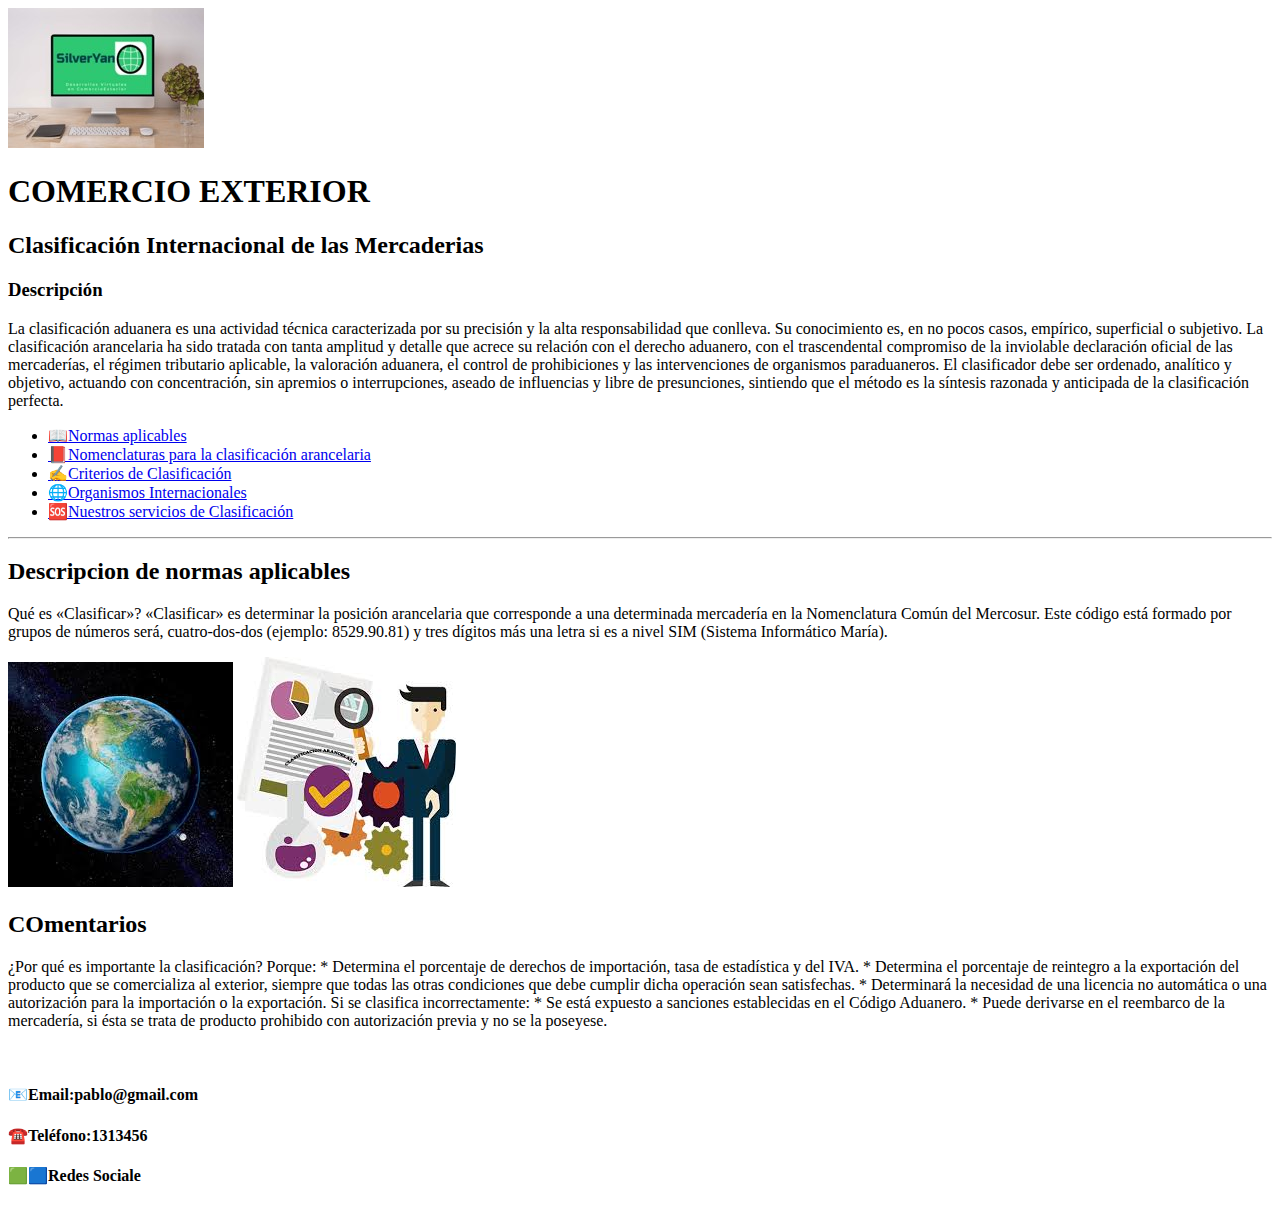
==== index.html @ e67d50fd "primera version del proyecto final" ====
<!DOCTYPE html> <!--es la que define la version y estructura del documento(html5 en este caso)-->
<html lang="en"> <!-- este en es lenguaje usado-->
<head> <!--encabezado-->
    <meta charset="UTF-8"> <!--tipos de simbolos que podes usar-->
    <meta http-equiv="X-UA- compatible" content="IE=Edge"><!--es compatibilidad para usar navegadores viejos-->
    <meta name="viewport" content="width=device-width, initial-scale=1.0"><!--determina la escala o diseño responsive-->
    
    <!-- inicio de estilos CSS-->
    <link rel="stylesheet" href="../proyecto-final/css/style.css">
    <!-- estilos de fuentes ESTO ESTÁ VINCULADO A GOOGLE FONT//////-->
    <link rel="preconnect" href="https://fonts.googleapis.com">
    <link rel="preconnect" href="https://fonts.gstatic.com" crossorigin>
    <link href="https://fonts.googleapis.com/css2?family=Noto+Sans+Elymaic&display=swap" rel="stylesheet">
      
    <title>Comercio Exterior 🌍</title> <!--le el nombre a la web en la pestaña-->
</head>
    <body>
        <header> <!--encabezado--> 
         <img src="./imagenes/silveryan_logo_3.jpg" alt="logo silveryan">
         <h1><strong>COMERCIO EXTERIOR</strong></h1>
         <h2 class="subte">Clasificación Internacional de las Mercaderias</h2>
         <h3>Descripción</h3>  
            <p>La clasificación aduanera es una actividad técnica caracterizada por su precisión y la alta responsabilidad que conlleva.
            Su conocimiento es, en no pocos casos, empírico, superficial o subjetivo.
            La clasificación arancelaria ha sido tratada con tanta amplitud y detalle que acrece su relación con el derecho aduanero, con el trascendental compromiso de la inviolable declaración oficial de las mercaderías, el régimen tributario aplicable, la valoración aduanera, el control de prohibiciones y las intervenciones de organismos paraduaneros.
            El clasificador debe ser ordenado, analítico y objetivo, actuando con concentración, sin apremios o interrupciones, aseado de influencias y libre de presunciones, sintiendo que el método es la síntesis razonada y anticipada de la clasificación perfecta.
            <br>
            </p>
            <nav> 
                <ul> 
                    <li>
                        <a href="../proyecto-final/paginas-vinculadas/normas.html">📖Normas aplicables</a>
                    </li>
                    <li>
                        <a href="../proyecto-final/paginas-vinculadas/nomenclaturas.html">📕Nomenclaturas para la clasificación arancelaria</a>
                    </li>
                    <li>
                        <a href="../proyecto-final/paginas-vinculadas/criterios.html">✍️Criterios de Clasificación</a>
                    </li>
                    <li>
                        <a href="../proyecto-final/paginas-vinculadas/organismos.html">🌐Organismos Internacionales</a>
                    </li>
                    <li>
                        <a href="../proyecto-final/paginas-vinculadas/servicios.html">🆘Nuestros servicios de Clasificación</a>
                    </li>
                </ul>
            <nav/>
        </header> 
            <hr>
        <main>
            <!--seccion 1--un subtitulo y 1 parrfo-->
            <section>
                <h2>
                    Descripcion de normas aplicables
                </h2>
                <p>Qué es «Clasificar»? «Clasificar» es determinar la posición arancelaria que corresponde a una determinada mercadería en la Nomenclatura Común del Mercosur. Este código está formado por grupos de números será, cuatro-dos-dos (ejemplo: 8529.90.81) y tres dígitos más una letra si es a nivel SIM (Sistema Informático María).
                </p>
            </section>

            <!--seccion 2- solo tiene 2 imagenes-->
            <section>
                <img src="./imagenes/mundo.jpeg" alt="globo de planeta tierra">
                <img src="./imagenes/normas aplicables.jpg" alt="normas para clasificar">    
            </section>
                
            <!--seccion 3 un subtitulo y 1 párrafo-->
            <section>
                <h2>COmentarios</h2>
                <p>¿Por qué es importante la clasificación?
                    Porque:
                    * Determina el porcentaje de derechos de importación, tasa de estadística y del IVA.
                    * Determina el porcentaje de reintegro a la exportación del producto que se comercializa al exterior, siempre que todas las otras condiciones que debe cumplir dicha operación sean satisfechas.
                    * Determinará la necesidad de una licencia no automática o una autorización para la importación o la exportación.
                    Si se clasifica incorrectamente:
                    * Se está expuesto a sanciones establecidas en el Código Aduanero.
                    * Puede derivarse en el reembarco de la mercadería, si ésta se trata de producto prohibido con autorización previa y no se la poseyese.
                </p>
            </section>
        </main>
        <br>
    <footer>
        <h4>📧Email:pablo@gmail.com </h4>
        <h4> ☎️Teléfono:1313456</h4>
        <h4>🟩🟦Redes Sociale</h4>
    </footer>
 </body>
</html>
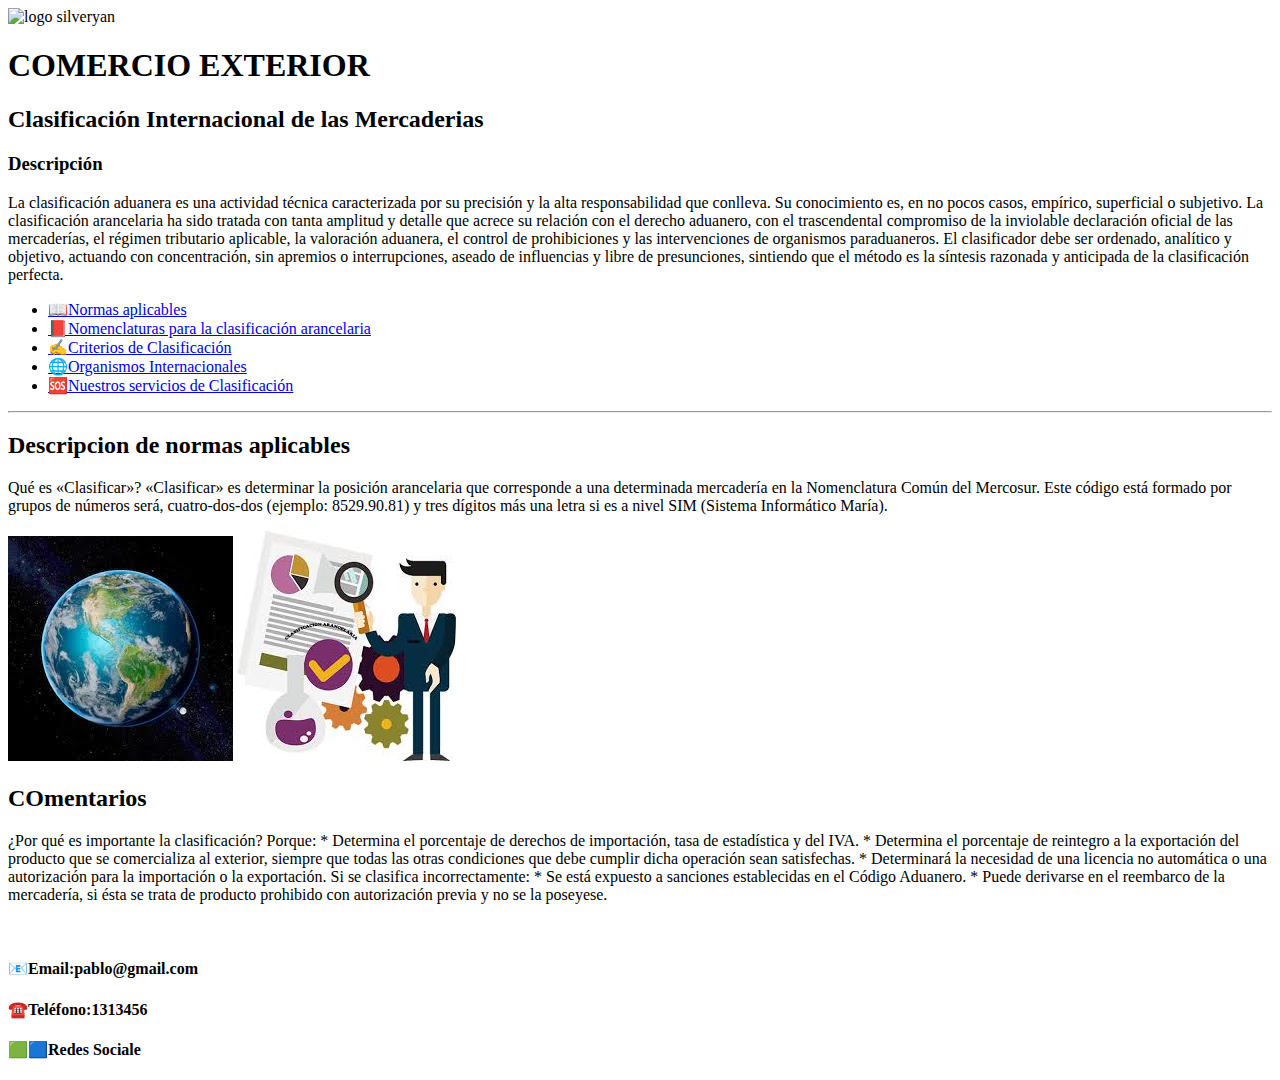
==== commit 2d76246a: "primera version del proyecto final" ====
--- a/index.html
+++ b/index.html
@@ -6,17 +6,12 @@
     <meta name="viewport" content="width=device-width, initial-scale=1.0"><!--determina la escala o diseño responsive-->
     
     <!-- inicio de estilos CSS-->
-    <link rel="stylesheet" href="../proyecto-final/css/style.css">
-    <!-- estilos de fuentes ESTO ESTÁ VINCULADO A GOOGLE FONT//////-->
-    <link rel="preconnect" href="https://fonts.googleapis.com">
-    <link rel="preconnect" href="https://fonts.gstatic.com" crossorigin>
-    <link href="https://fonts.googleapis.com/css2?family=Noto+Sans+Elymaic&display=swap" rel="stylesheet">
-      
+    <link rel="stylesheet" href="C:\CODERHOUSE\Proyecto FInal\Silveyra preentrega 2da clase com 71635\css\style.css">
     <title>Comercio Exterior 🌍</title> <!--le el nombre a la web en la pestaña-->
 </head>
     <body>
         <header> <!--encabezado--> 
-         <img src="./imagenes/silveryan_logo_3.jpg" alt="logo silveryan">
+         <img src="C:\CODERHOUSE\Proyecto FInal\Silveyra preentrega 2da clase com 71635\imagenes\silveryan_logo_3.jpg" alt="logo silveryan">
          <h1><strong>COMERCIO EXTERIOR</strong></h1>
          <h2 class="subte">Clasificación Internacional de las Mercaderias</h2>
          <h3>Descripción</h3>  
@@ -29,19 +24,19 @@
             <nav> 
                 <ul> 
                     <li>
-                        <a href="../proyecto-final/paginas-vinculadas/normas.html">📖Normas aplicables</a>
+                        <a href="C:\CODERHOUSE\Proyecto FInal\Silveyra preentrega 2da clase com 71635\paginas-vinculadas\normas.html">📖Normas aplicables</a>
                     </li>
                     <li>
-                        <a href="../proyecto-final/paginas-vinculadas/nomenclaturas.html">📕Nomenclaturas para la clasificación arancelaria</a>
+                        <a href="C:\CODERHOUSE\Proyecto FInal\Silveyra preentrega 2da clase com 71635\paginas-vinculadas\nomenclaturas.html">📕Nomenclaturas para la clasificación arancelaria</a>
                     </li>
                     <li>
-                        <a href="../proyecto-final/paginas-vinculadas/criterios.html">✍️Criterios de Clasificación</a>
+                        <a href="C:\CODERHOUSE\Proyecto FInal\Silveyra preentrega 2da clase com 71635\paginas-vinculadas\criterios.html">✍️Criterios de Clasificación</a>
                     </li>
                     <li>
-                        <a href="../proyecto-final/paginas-vinculadas/organismos.html">🌐Organismos Internacionales</a>
+                        <a href="C:\CODERHOUSE\Proyecto FInal\Silveyra preentrega 2da clase com 71635\paginas-vinculadas\organismos.html">🌐Organismos Internacionales</a>
                     </li>
                     <li>
-                        <a href="../proyecto-final/paginas-vinculadas/servicios.html">🆘Nuestros servicios de Clasificación</a>
+                        <a href="C:\CODERHOUSE\Proyecto FInal\Silveyra preentrega 2da clase com 71635\paginas-vinculadas\servicios.html">🆘Nuestros servicios de Clasificación</a>
                     </li>
                 </ul>
             <nav/>
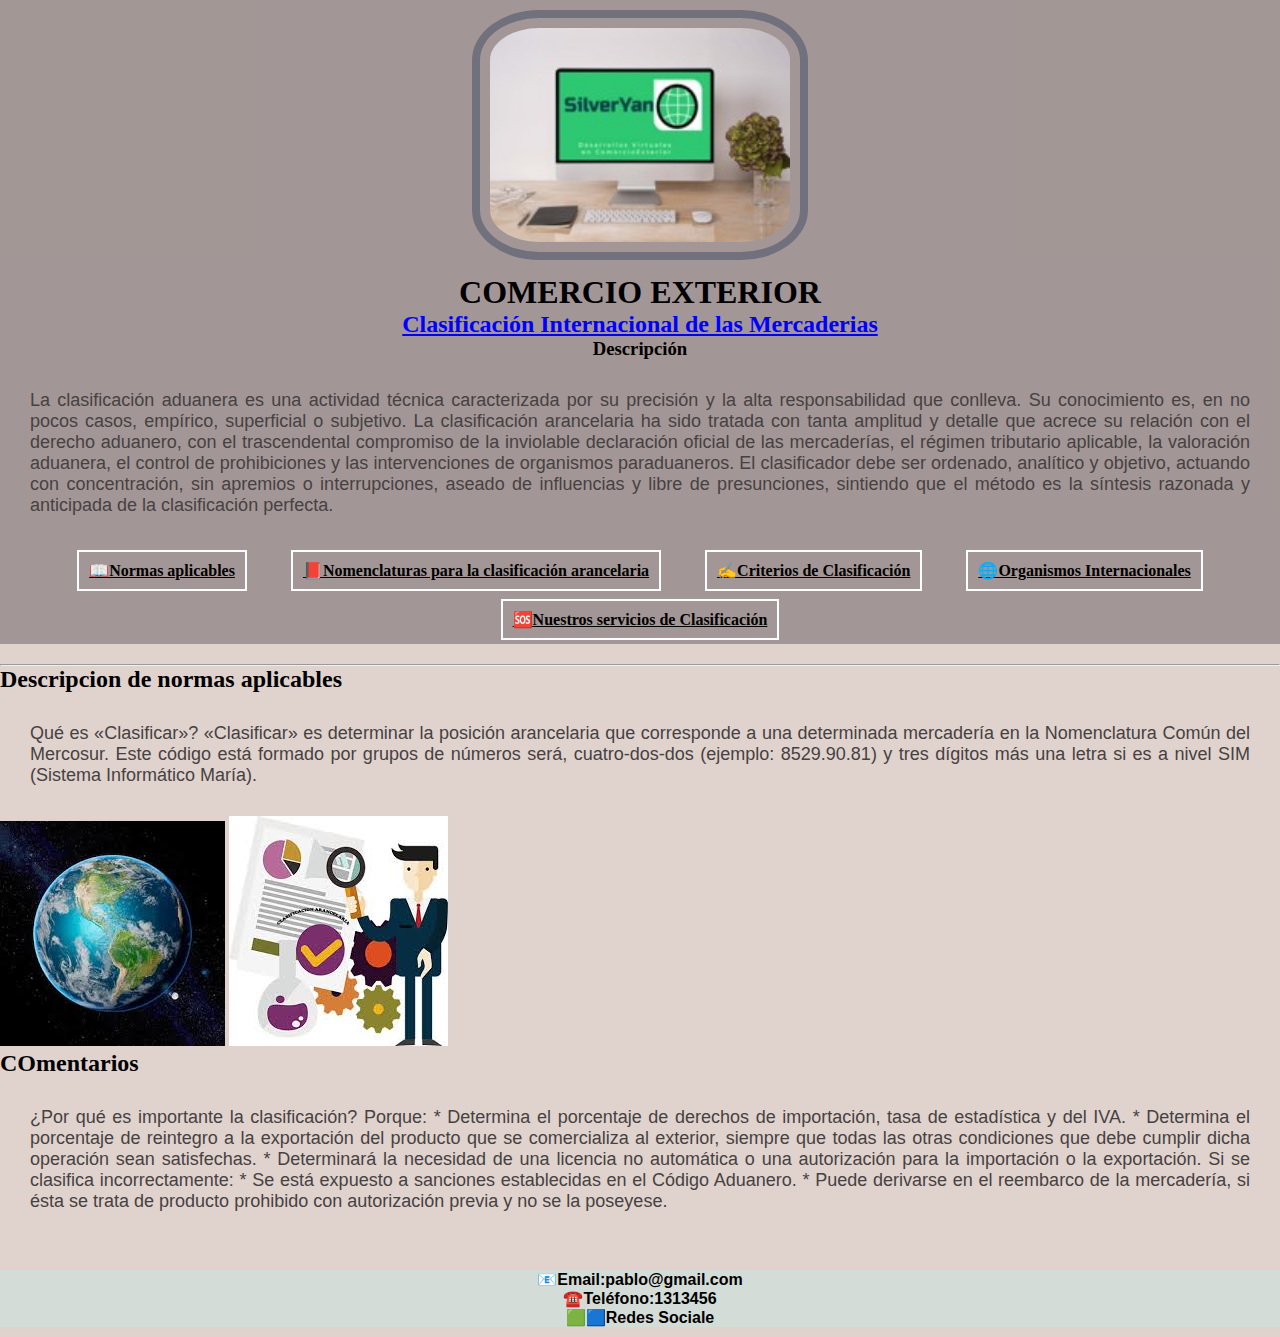
==== commit 75bcac89: "modifique vinculos" ====
--- a/index.html
+++ b/index.html
@@ -5,13 +5,13 @@
     <meta http-equiv="X-UA- compatible" content="IE=Edge"><!--es compatibilidad para usar navegadores viejos-->
     <meta name="viewport" content="width=device-width, initial-scale=1.0"><!--determina la escala o diseño responsive-->
     
-    <!-- inicio de estilos CSS-->
-    <link rel="stylesheet" href="C:\CODERHOUSE\Proyecto FInal\Silveyra preentrega 2da clase com 71635\css\style.css">
+    <!-- inicio de estilos CSS -->
+    <link rel="stylesheet" href="..\css\style.css">
     <title>Comercio Exterior 🌍</title> <!--le el nombre a la web en la pestaña-->
 </head>
     <body>
         <header> <!--encabezado--> 
-         <img src="C:\CODERHOUSE\Proyecto FInal\Silveyra preentrega 2da clase com 71635\imagenes\silveryan_logo_3.jpg" alt="logo silveryan">
+         <img src="../imagenes/silveryan_logo_3.jpg" alt="logo silveryan">
          <h1><strong>COMERCIO EXTERIOR</strong></h1>
          <h2 class="subte">Clasificación Internacional de las Mercaderias</h2>
          <h3>Descripción</h3>  
@@ -24,19 +24,19 @@
             <nav> 
                 <ul> 
                     <li>
-                        <a href="C:\CODERHOUSE\Proyecto FInal\Silveyra preentrega 2da clase com 71635\paginas-vinculadas\normas.html">📖Normas aplicables</a>
+                        <a href="..\paginas-vinculadas\normas.html">📖Normas aplicables</a>
                     </li>
                     <li>
-                        <a href="C:\CODERHOUSE\Proyecto FInal\Silveyra preentrega 2da clase com 71635\paginas-vinculadas\nomenclaturas.html">📕Nomenclaturas para la clasificación arancelaria</a>
+                        <a href="..\paginas-vinculadas\nomenclaturas.html">📕Nomenclaturas para la clasificación arancelaria</a>
                     </li>
                     <li>
-                        <a href="C:\CODERHOUSE\Proyecto FInal\Silveyra preentrega 2da clase com 71635\paginas-vinculadas\criterios.html">✍️Criterios de Clasificación</a>
+                        <a href="..\paginas-vinculadas\criterios.html">✍️Criterios de Clasificación</a>
                     </li>
                     <li>
-                        <a href="C:\CODERHOUSE\Proyecto FInal\Silveyra preentrega 2da clase com 71635\paginas-vinculadas\organismos.html">🌐Organismos Internacionales</a>
+                        <a href="..\paginas-vinculadas\organismos.html">🌐Organismos Internacionales</a>
                     </li>
                     <li>
-                        <a href="C:\CODERHOUSE\Proyecto FInal\Silveyra preentrega 2da clase com 71635\paginas-vinculadas\servicios.html">🆘Nuestros servicios de Clasificación</a>
+                        <a href="..\paginas-vinculadas\servicios.html">🆘Nuestros servicios de Clasificación</a>
                     </li>
                 </ul>
             <nav/>
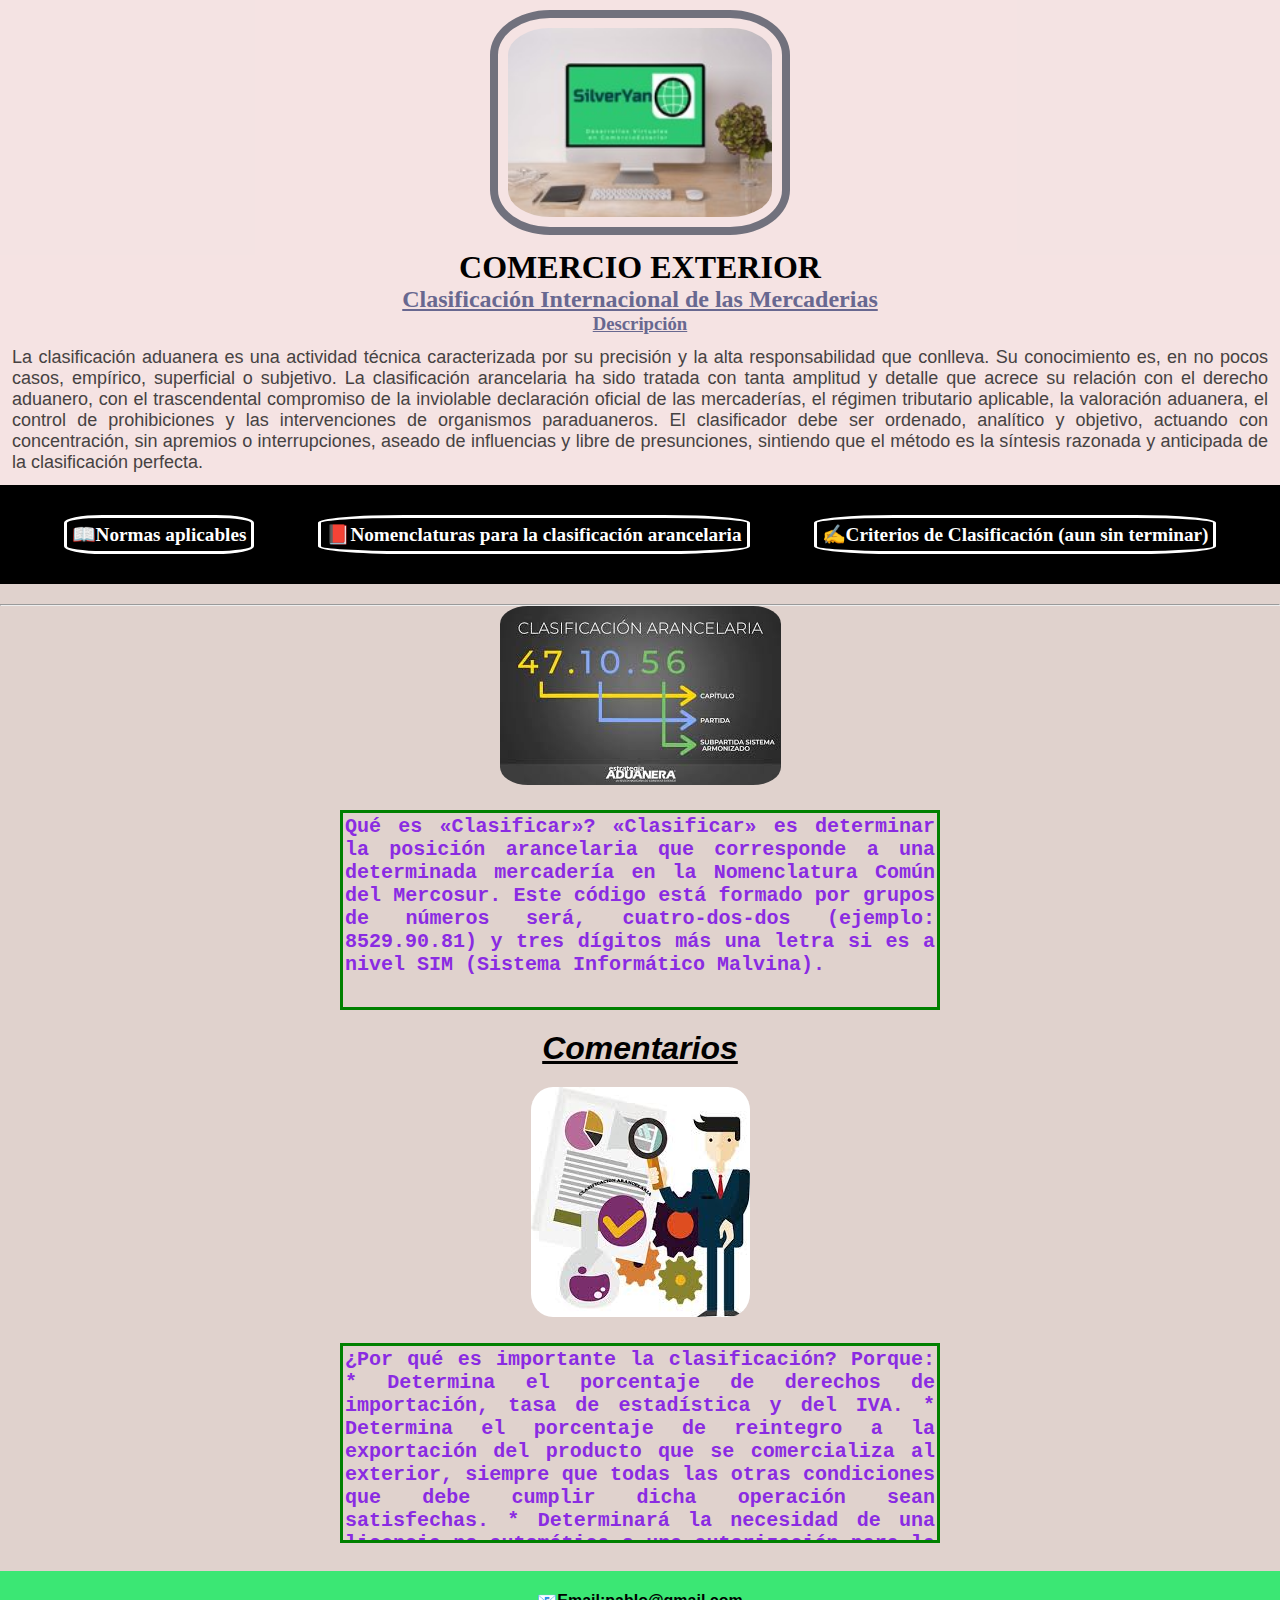
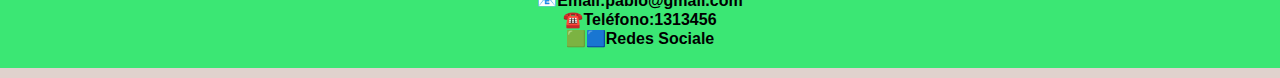
==== commit 10bb02b1: "agregocontenedor" ====
--- a/index.html
+++ b/index.html
@@ -4,24 +4,28 @@
     <meta charset="UTF-8"> <!--tipos de simbolos que podes usar-->
     <meta http-equiv="X-UA- compatible" content="IE=Edge"><!--es compatibilidad para usar navegadores viejos-->
     <meta name="viewport" content="width=device-width, initial-scale=1.0"><!--determina la escala o diseño responsive-->
-    
+    <link rel="preconnect" href="https://fonts.googleapis.com">
+    <link rel="preconnect" href="https://fonts.gstatic.com" crossorigin>
+    <link href="https://fonts.googleapis.com/css2?family=Shantell+Sans:ital,wght@0,300..800;1,300..800&display=swap" rel="stylesheet">
+
     <!-- inicio de estilos CSS -->
-    <link rel="stylesheet" href="..\css\style.css">
+    <link rel="stylesheet" href="./css/style.css">
     <title>Comercio Exterior 🌍</title> <!--le el nombre a la web en la pestaña-->
 </head>
     <body>
         <header> <!--encabezado--> 
          <img src="../imagenes/silveryan_logo_3.jpg" alt="logo silveryan">
+       
          <h1><strong>COMERCIO EXTERIOR</strong></h1>
          <h2 class="subte">Clasificación Internacional de las Mercaderias</h2>
-         <h3>Descripción</h3>  
+         <h3 class="subte">Descripción</h3>  
             <p>La clasificación aduanera es una actividad técnica caracterizada por su precisión y la alta responsabilidad que conlleva.
             Su conocimiento es, en no pocos casos, empírico, superficial o subjetivo.
             La clasificación arancelaria ha sido tratada con tanta amplitud y detalle que acrece su relación con el derecho aduanero, con el trascendental compromiso de la inviolable declaración oficial de las mercaderías, el régimen tributario aplicable, la valoración aduanera, el control de prohibiciones y las intervenciones de organismos paraduaneros.
             El clasificador debe ser ordenado, analítico y objetivo, actuando con concentración, sin apremios o interrupciones, aseado de influencias y libre de presunciones, sintiendo que el método es la síntesis razonada y anticipada de la clasificación perfecta.
             <br>
             </p>
-            <nav> 
+            <nav class="a"> 
                 <ul> 
                     <li>
                         <a href="..\paginas-vinculadas\normas.html">📖Normas aplicables</a>
@@ -30,38 +34,26 @@
                         <a href="..\paginas-vinculadas\nomenclaturas.html">📕Nomenclaturas para la clasificación arancelaria</a>
                     </li>
                     <li>
-                        <a href="..\paginas-vinculadas\criterios.html">✍️Criterios de Clasificación</a>
+                        <a href="..\paginas-vinculadas\criterios.html">✍️Criterios de Clasificación (aun sin terminar)</a>
                     </li>
-                    <li>
-                        <a href="..\paginas-vinculadas\organismos.html">🌐Organismos Internacionales</a>
-                    </li>
-                    <li>
-                        <a href="..\paginas-vinculadas\servicios.html">🆘Nuestros servicios de Clasificación</a>
-                    </li>
+                                        
                 </ul>
             <nav/>
         </header> 
             <hr>
-        <main>
-            <!--seccion 1--un subtitulo y 1 parrfo-->
+        <!--seccion 1-->
+            <section class="seccion-imgCentralImg">
+                <img class="mundo" src="./imagenes/codigos.jpeg" alt="mundo">
+                        <p class="subte-seccion"> Qué es «Clasificar»? «Clasificar» es determinar la posición arancelaria que corresponde a una determinada mercadería en la Nomenclatura Común del Mercosur. Este código está formado por grupos de números será, cuatro-dos-dos (ejemplo: 8529.90.81) y tres dígitos más una letra si es a nivel SIM (Sistema Informático Malvina).
+                    </p>
+            </div>
+            </section>
+            <!--seccion 2-->
             <section>
-                <h2>
-                    Descripcion de normas aplicables
-                </h2>
-                <p>Qué es «Clasificar»? «Clasificar» es determinar la posición arancelaria que corresponde a una determinada mercadería en la Nomenclatura Común del Mercosur. Este código está formado por grupos de números será, cuatro-dos-dos (ejemplo: 8529.90.81) y tres dígitos más una letra si es a nivel SIM (Sistema Informático María).
-                </p>
-            </section>
-
-            <!--seccion 2- solo tiene 2 imagenes-->
-            <section>
-                <img src="./imagenes/mundo.jpeg" alt="globo de planeta tierra">
-                <img src="./imagenes/normas aplicables.jpg" alt="normas para clasificar">    
-            </section>
-                
-            <!--seccion 3 un subtitulo y 1 párrafo-->
-            <section>
-                <h2>COmentarios</h2>
-                <p>¿Por qué es importante la clasificación?
+            
+                <h3 class="titulo-sec-dos">Comentarios</h3>
+            <img class="mundo"src="./imagenes/normas aplicables.jpg" alt="normas para clasificar">    
+                <p class="subte-seccion">¿Por qué es importante la clasificación?
                     Porque:
                     * Determina el porcentaje de derechos de importación, tasa de estadística y del IVA.
                     * Determina el porcentaje de reintegro a la exportación del producto que se comercializa al exterior, siempre que todas las otras condiciones que debe cumplir dicha operación sean satisfechas.
--- a/css/style.css
+++ b/css/style.css
@@ -0,0 +1,168 @@
+/* inicio de paractica de CSS*/
+/*reseteo de código - Para unificar los espacios y margenes en todos los navehadores*/
+*{
+    padding: 0;
+    margin: 0;
+    box-sizing: border-box;
+}
+body{
+    background-color: rgba(209, 189, 181, 0.682);
+    font-family:'Times New Roman', Times, serif;
+}
+header{
+    background-color: rgba(246, 229, 229, 0.915);
+    text-align: center;
+    margin-bottom: 20px;
+}
+H1, h2{
+    color:black;
+    font-family: 'Noto Sans Elymaic';
+}
+h4{
+    text-align: center;
+}
+/*este es el formato de la imagen(logo)*/
+header img {
+    padding: 10px;
+    margin: 10px;
+    border-radius: 20%;
+    width: 300px;
+    border: rgb(113, 113, 125) 8px solid;
+   }
+
+header nav{
+    list-style-type: none;
+    background-color: black;
+  
+}
+/*formato del párrafo del encabezado*/
+p{
+    text-align: justify;
+    color: rgb(70, 66, 66);
+    font-family: Arial, Helvetica, sans-serif;
+    font-size: 18px;
+    margin: 10px;
+    padding:2px;
+    }
+ 
+/*formato del footer*/
+footer{
+    background-color: rgb(59, 231, 116);
+    color: black;
+    font-family: sans-serif;
+    text-align: left;
+    margin: 10px auto;
+    padding: 20px;
+    } 
+li{
+    margin:10px;
+    padding: 5px;
+    display: inline-block;
+
+}
+.subte{
+    color: rgb(104, 104, 144);
+    text-align: center;
+    text-decoration: underline;
+    font-family: Georgia, 'Times New Roman', Times, serif;
+}
+.subte-seccion{
+    color: blueviolet;
+    text-align:justify;
+    font-size: 20px;
+    font-weight: bold;
+    width: 600px;
+    overflow: auto;
+    font-family: 'Courier New', Courier, monospace;
+    height: 200px;
+    margin: 0 auto;
+    border: 3px solid green;
+}
+
+nav a{
+    color:black;
+    font-size: 1,2rem;
+    font-weight: bold;
+    border: white 3px solid;
+    padding: 5px;
+    margin: 5px;
+    flex-direction: row;
+    color:white;
+    border-radius: 20%;
+    flex-wrap: wrap;
+    display: flex;
+    }
+.formulario{
+    width: 500px;
+    text-align: center;
+    margin: 10px auto;
+    border: black;
+}
+.header nav ul{
+    list-style-type: none;
+}
+li{
+    margin:20px;
+    display: inline-block; 
+   }
+li a:hover{
+    color:green;
+    background-color: white;
+}
+a{
+    color:white;
+    font-size: 1.2rem;
+    font-weight: bold;
+    text-decoration: none;
+    /*elementos de todos las cajas: box model*/
+    margin:10px;
+    border:white 2px solid;
+    padding:10px;
+    
+
+}
+.subt{
+    color:green;
+    text-align: center;
+
+.seccion-imgCentralImg{
+        width: 90%;
+        height: auto; 
+        border-radius: 10%;
+        margin: left 0px;   
+        align-content: center;
+        position: absolute;
+        padding-left: 50px;
+        display:flex
+    }
+.container {
+        height: 300px;
+        width: 300px;
+        position: relative;
+      }
+}
+.titulo-sec-dos{
+    text-align: center;
+    text-decoration:underline;
+    margin: 20px;
+    font-size: xx-large;
+    font-family: 'Franklin Gothic Medium', 'Arial Narrow', Arial, sans-serif;
+    font-style: italic;
+    
+    }
+    .mundo{
+        display: flex;
+        justify-content: center;
+        margin:auto;
+        align-content: center;
+        margin-bottom: 2%;
+        border-radius: 10%;
+        }
+
+
+
+
+
+
+
+
